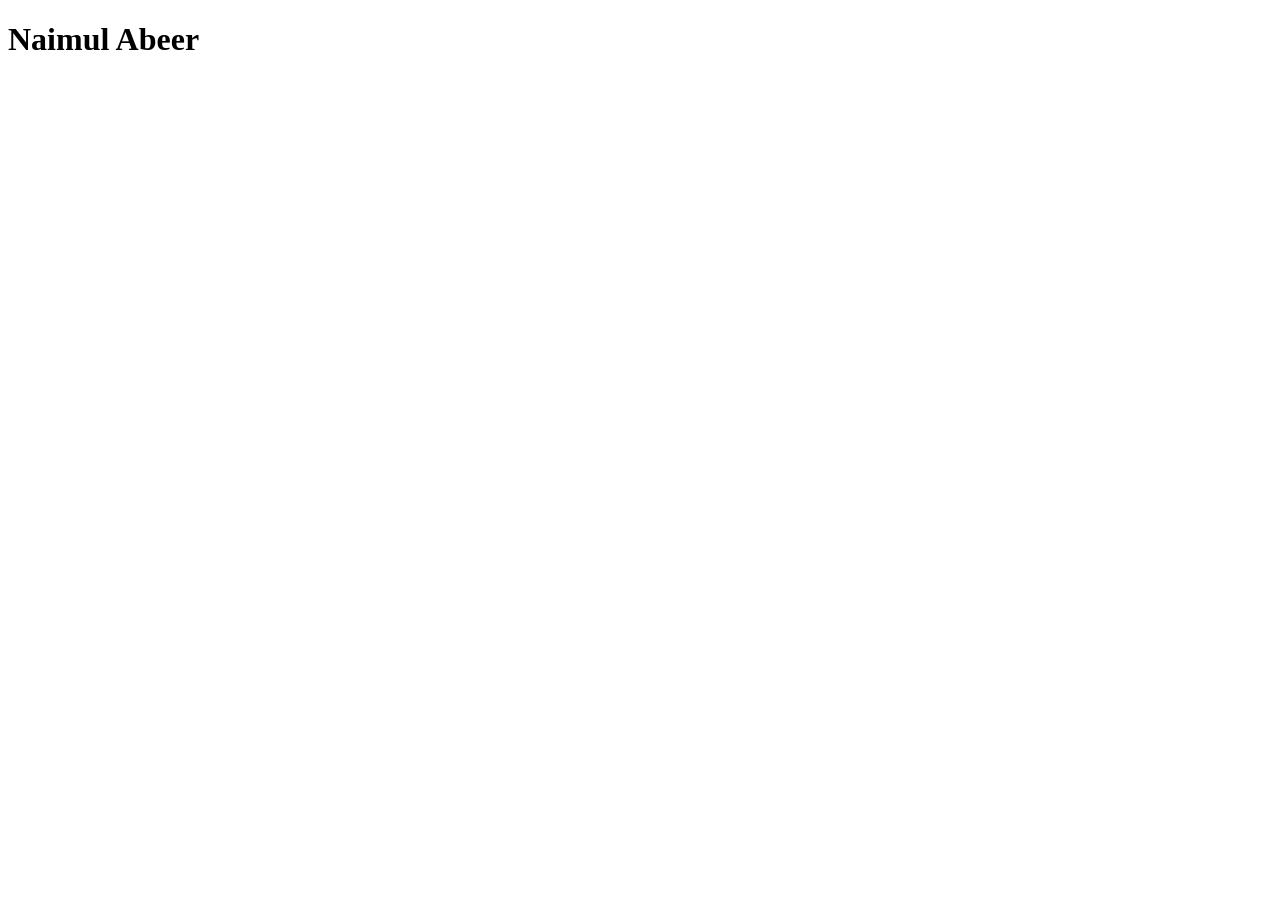
==== abeer.html @ d5eef871 "first commit" ====
<!DOCTYPE html>
<html lang="en">
  <head>
    <meta charset="UTF-8" />
    <meta name="viewport" content="width=device-width, initial-scale=1.0" />
    <title>Abeer</title>
  </head>
  <body>
    <div>
      <h1>Naimul Abeer</h1>
    </div>
  </body>
</html>
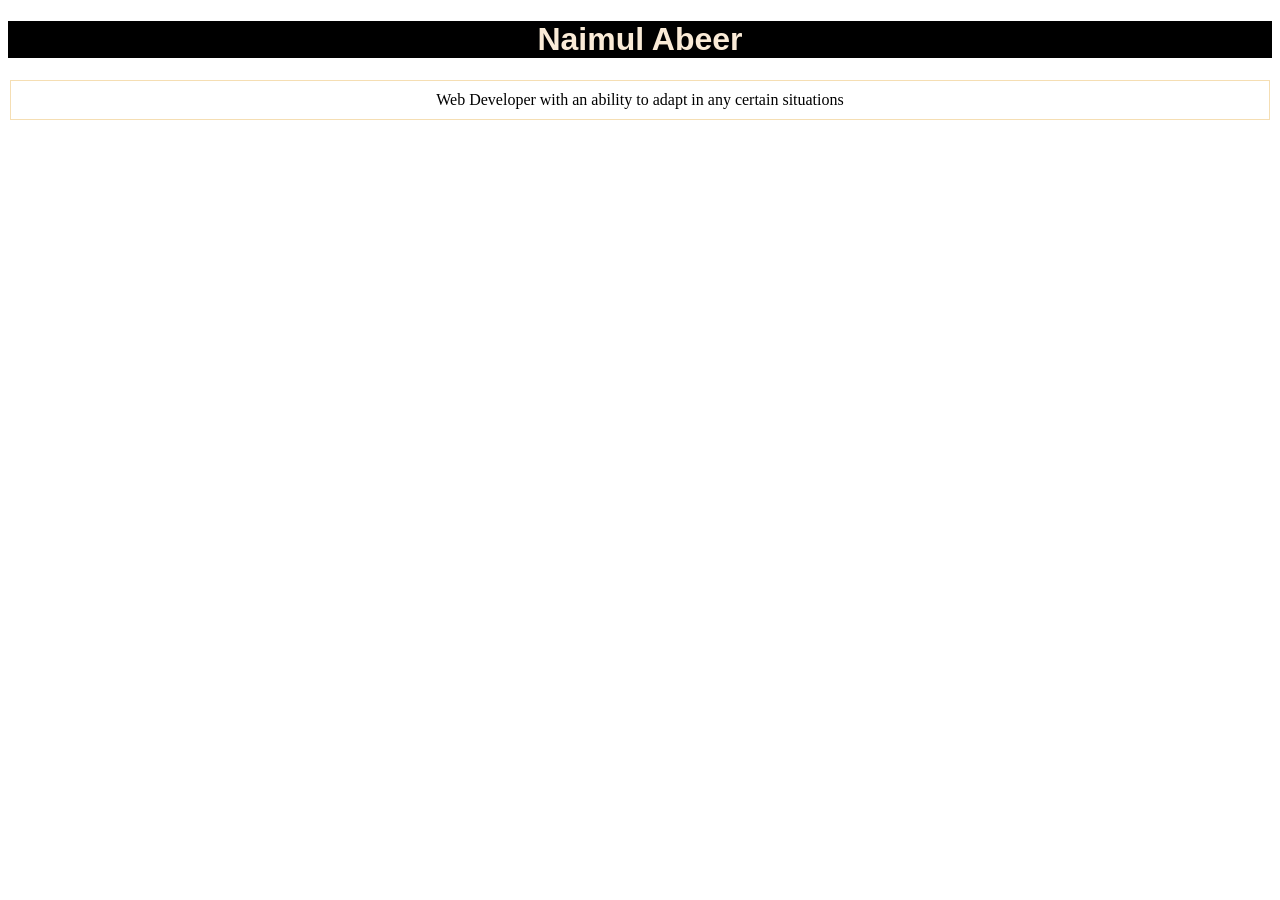
==== commit c6349478: "summary added" ====
--- a/abeer.html
+++ b/abeer.html
@@ -4,10 +4,14 @@
     <meta charset="UTF-8" />
     <meta name="viewport" content="width=device-width, initial-scale=1.0" />
     <title>Abeer</title>
+    <link rel="stylesheet" href="styles.css" />
   </head>
   <body>
     <div>
       <h1>Naimul Abeer</h1>
+      <p class="summary">
+        Web Developer with an ability to adapt in any certain situations
+      </p>
     </div>
   </body>
 </html>
--- a/styles.css
+++ b/styles.css
@@ -0,0 +1,15 @@
+* {
+  text-align: center;
+}
+
+h1 {
+  background-color: black;
+  color: antiquewhite;
+  font-family: "Franklin Gothic Medium", "Arial Narrow", Arial, sans-serif;
+}
+
+.summary {
+  border: 1px solid wheat;
+  padding: 10px 20px;
+  margin: 2px;
+}
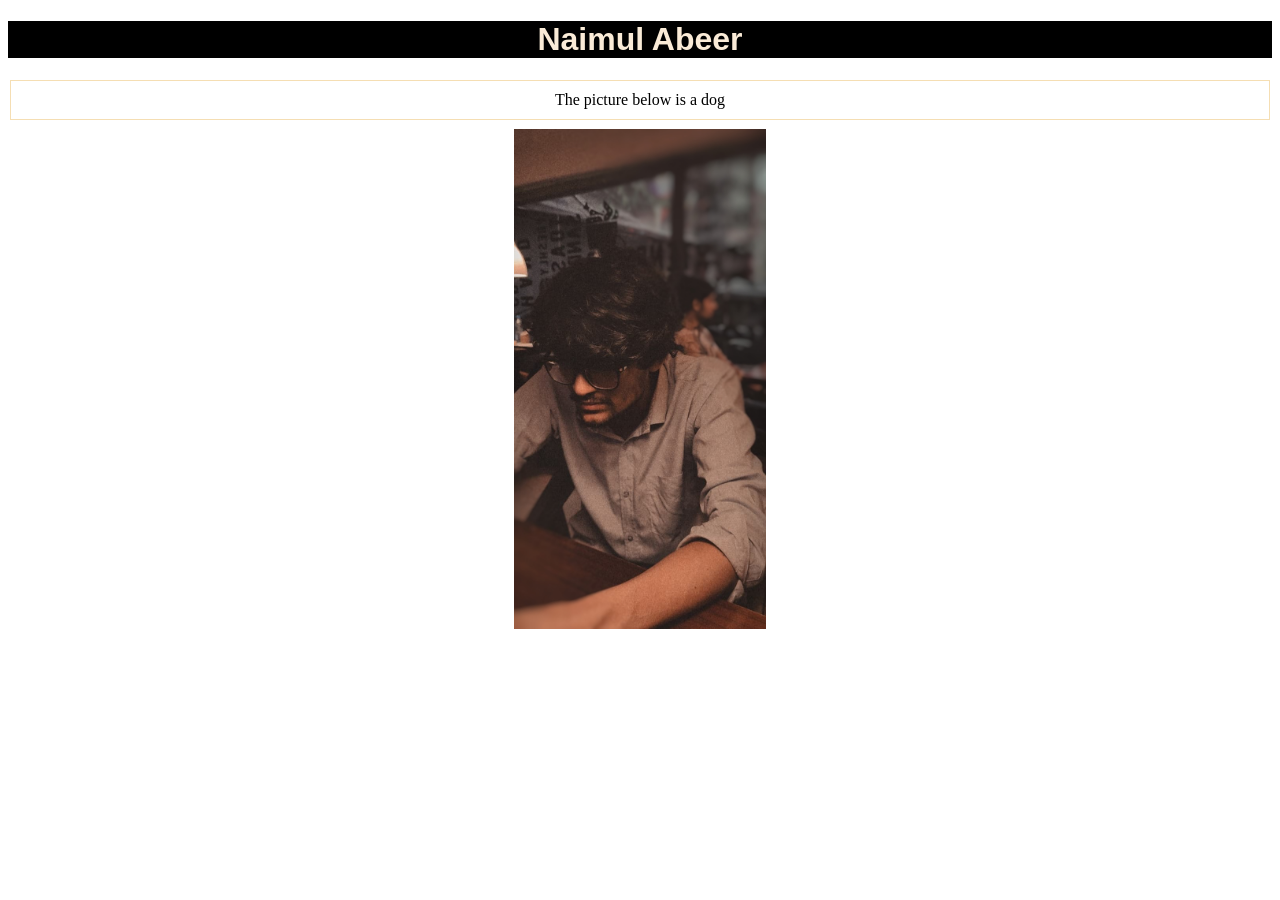
==== commit 6d2c4e99: "img added" ====
--- a/abeer.html
+++ b/abeer.html
@@ -9,9 +9,8 @@
   <body>
     <div>
       <h1>Naimul Abeer</h1>
-      <p class="summary">
-        Web Developer with an ability to adapt in any certain situations
-      </p>
+      <p class="summary">The picture below is a dog</p>
+      <img src="abeer.jpg" alt="humble" />
     </div>
   </body>
 </html>
--- a/styles.css
+++ b/styles.css
@@ -13,3 +13,11 @@
   padding: 10px 20px;
   margin: 2px;
 }
+
+img {
+  width: 20%;
+  height: 20%;
+  border: 2px solid white;
+  padding-top: 5px;
+  margin: auto;
+}
